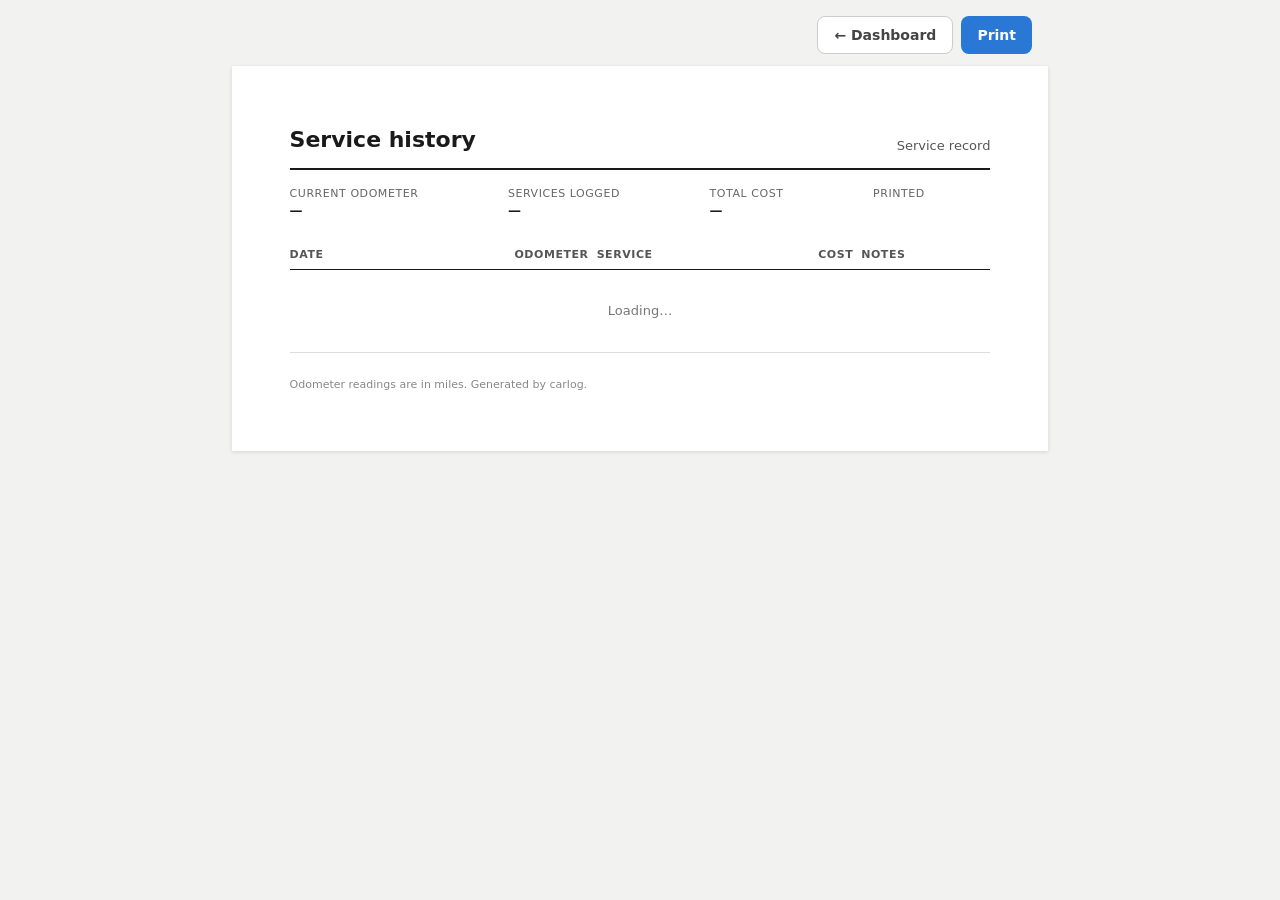
==== server/static/service.html @ b9fb578a "CANcarLogger: ESP32-S3 OBD CAN logger, carlog dashboard, wiring docs Firmware talks to the car direc" ====
<!doctype html>
<html lang="en">
<head>
<meta charset="utf-8">
<meta name="viewport" content="width=device-width, initial-scale=1">
<title>Service history</title>
<style>
  :root { color-scheme: light; }
  * { box-sizing: border-box; }
  body { margin: 0; background: #f2f2f0; color: #1a1a1a; font: 14px/1.45 system-ui, -apple-system, "Segoe UI", sans-serif; }
  .toolbar { display: flex; gap: 8px; justify-content: flex-end; max-width: 8.5in; margin: 16px auto 0; padding: 0 16px; }
  .toolbar a, .toolbar button { font: inherit; font-weight: 600; border-radius: 8px; padding: 8px 16px; cursor: pointer; text-decoration: none; }
  .toolbar button { background: #2a78d6; color: #fff; border: 0; }
  .toolbar a { color: #444; border: 1px solid #ccc; background: #fff; }
  .page { background: #fff; max-width: 8.5in; margin: 12px auto 32px; padding: 0.6in 0.6in; box-shadow: 0 1px 4px rgba(0,0,0,.12); }
  header { display: flex; justify-content: space-between; align-items: flex-end; gap: 16px; border-bottom: 2px solid #1a1a1a; padding-bottom: 12px; margin-bottom: 16px; }
  h1 { font-size: 22px; margin: 0; }
  .sub { color: #555; font-size: 13px; }
  .facts { display: grid; grid-template-columns: repeat(4, auto); gap: 4px 24px; margin-bottom: 20px; font-size: 13px; }
  .facts span { color: #666; display: block; font-size: 11px; text-transform: uppercase; letter-spacing: .05em; }
  .facts b { font-variant-numeric: tabular-nums; }
  table { width: 100%; border-collapse: collapse; font-size: 13px; }
  th { text-align: left; font-size: 11px; text-transform: uppercase; letter-spacing: .05em; color: #555; border-bottom: 1px solid #1a1a1a; padding: 6px 8px 6px 0; }
  td { border-bottom: 1px solid #ddd; padding: 7px 8px 7px 0; vertical-align: top; }
  .num { text-align: right; font-variant-numeric: tabular-nums; white-space: nowrap; }
  td.date { white-space: nowrap; }
  td.note { color: #444; }
  tfoot td { border-bottom: 0; font-weight: 600; padding-top: 10px; }
  .empty { text-align: center; color: #777; padding: 32px 0; }
  footer { margin-top: 24px; color: #888; font-size: 11px; }
  @media (max-width: 640px) {
    .page { padding: 20px 16px; margin: 12px 0 24px; }
    .facts { grid-template-columns: repeat(2, auto); }
    .table-wrap { overflow-x: auto; }
  }
  @media print {
    @page { margin: 0.5in; }
    body { background: #fff; }
    .toolbar { display: none; }
    .page { box-shadow: none; margin: 0; padding: 0; max-width: none; }
    tr { break-inside: avoid; }
    thead { display: table-header-group; }
  }
</style>
</head>
<body>
<div class="toolbar"><a href="/">← Dashboard</a><button onclick="window.print()">Print</button></div>
<main class="page">
  <header>
    <div><h1 id="car">Service history</h1><div class="sub" id="vin"></div></div>
    <div class="sub">Service record</div>
  </header>
  <div class="facts">
    <div><span>Current odometer</span><b id="odo">—</b></div>
    <div><span>Services logged</span><b id="count">—</b></div>
    <div><span>Total cost</span><b id="total">—</b></div>
    <div><span>Printed</span><b id="printed"></b></div>
  </div>
  <div class="table-wrap">
    <table>
      <thead><tr><th>Date</th><th class="num">Odometer</th><th>Service</th><th class="num">Cost</th><th>Notes</th></tr></thead>
      <tbody id="rows"><tr><td colspan="5" class="empty">Loading…</td></tr></tbody>
      <tfoot id="foot"></tfoot>
    </table>
  </div>
  <footer>Odometer readings are in miles. Generated by carlog.</footer>
</main>
<script src="/static/car.js"></script>
<script>
const $ = id => document.getElementById(id);
const esc = s => String(s ?? "").replace(/[&<>"']/g, c => `&#${c.charCodeAt(0)};`);
const day = ts => new Date(ts * 1000).toLocaleDateString(undefined, { year: "numeric", month: "short", day: "numeric" });
const money = v => "$" + v.toLocaleString(undefined, { minimumFractionDigits: 2, maximumFractionDigits: 2 });
const mi = v => v ? Math.round(v).toLocaleString() : "—";

(async () => {
  const [summary, rows] = await Promise.all([
    fetch("/api/summary").then(r => r.json()),
    fetch("/api/maintenance").then(r => r.json()),
  ]);
  const s = summary.settings;
  $("car").textContent = s.car_name;
  document.title = `${s.car_name} service history`;
  $("vin").textContent = s.vin ? `VIN ${s.vin}` : "";
  $("odo").textContent = summary.odometer_mi ? `${mi(summary.odometer_mi)} mi` : "—";
  $("printed").textContent = day(Date.now() / 1000);
  $("count").textContent = rows.length;
  const total = rows.reduce((a, m) => a + (m.cost || 0), 0);
  $("total").textContent = total ? money(total) : "—";
  if (!rows.length) {
    $("rows").innerHTML = '<tr><td colspan="5" class="empty">No maintenance logged.</td></tr>';
    return;
  }
  $("rows").innerHTML = rows.map(m => `<tr>
    <td class="date">${day(m.ts)}</td><td class="num">${mi(m.odometer_mi)}</td>
    <td>${esc(m.kind)}</td><td class="num">${m.cost != null ? money(m.cost) : "—"}</td>
    <td class="note">${esc(m.note)}</td></tr>`).join("");
  if (total) $("foot").innerHTML = `<tr><td colspan="3">Total</td><td class="num">${money(total)}</td><td></td></tr>`;
})();
</script>
</body>
</html>
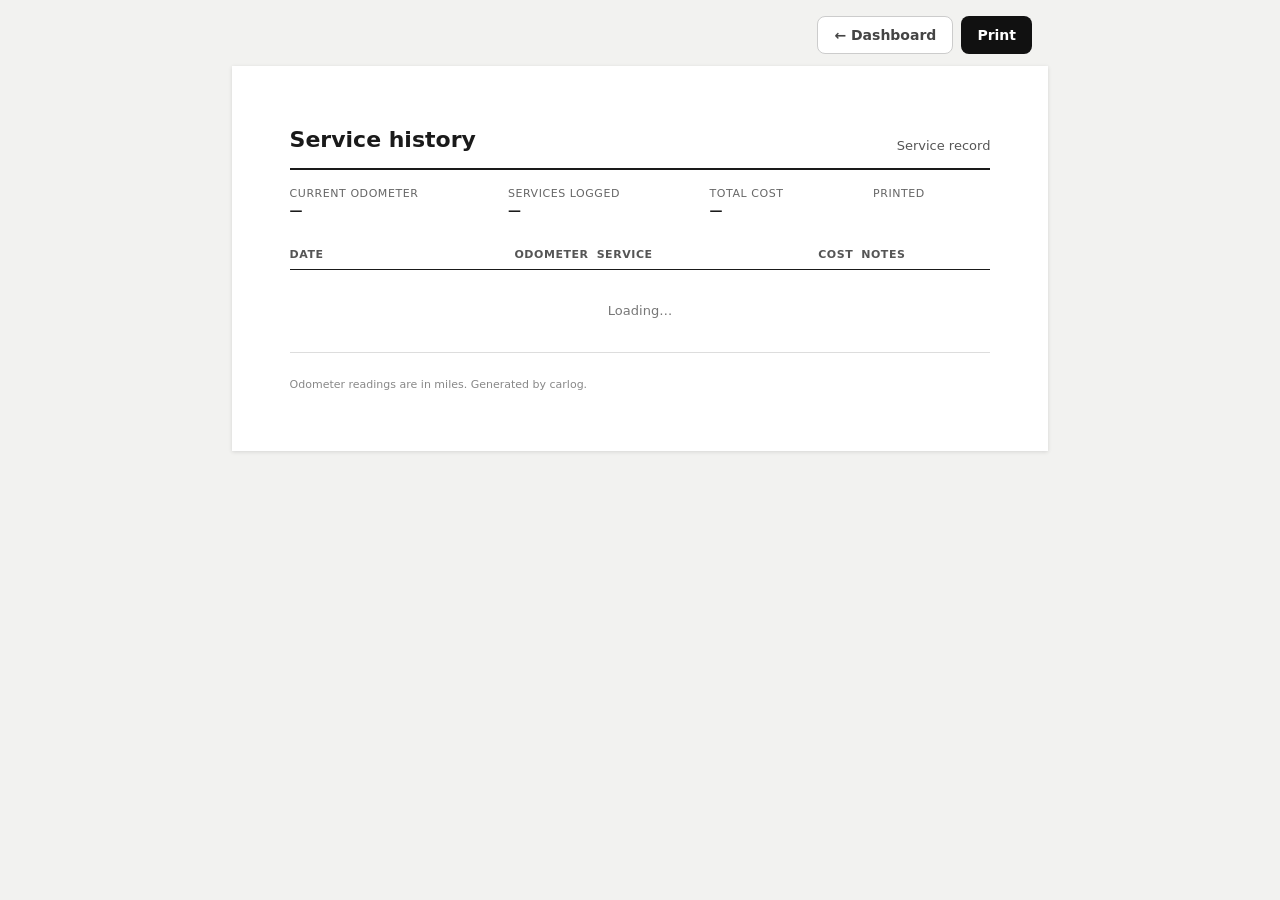
==== commit d570bbe3: "Sleep on CAN wake only, app sign-in, Live tab, monochrome theme Firmware: - Deep sleep without a bat" ====
--- a/server/static/service.html
+++ b/server/static/service.html
@@ -10,7 +10,7 @@
   body { margin: 0; background: #f2f2f0; color: #1a1a1a; font: 14px/1.45 system-ui, -apple-system, "Segoe UI", sans-serif; }
   .toolbar { display: flex; gap: 8px; justify-content: flex-end; max-width: 8.5in; margin: 16px auto 0; padding: 0 16px; }
   .toolbar a, .toolbar button { font: inherit; font-weight: 600; border-radius: 8px; padding: 8px 16px; cursor: pointer; text-decoration: none; }
-  .toolbar button { background: #2a78d6; color: #fff; border: 0; }
+  .toolbar button { background: #111; color: #fff; border: 0; }
   .toolbar a { color: #444; border: 1px solid #ccc; background: #fff; }
   .page { background: #fff; max-width: 8.5in; margin: 12px auto 32px; padding: 0.6in 0.6in; box-shadow: 0 1px 4px rgba(0,0,0,.12); }
   header { display: flex; justify-content: space-between; align-items: flex-end; gap: 16px; border-bottom: 2px solid #1a1a1a; padding-bottom: 12px; margin-bottom: 16px; }
